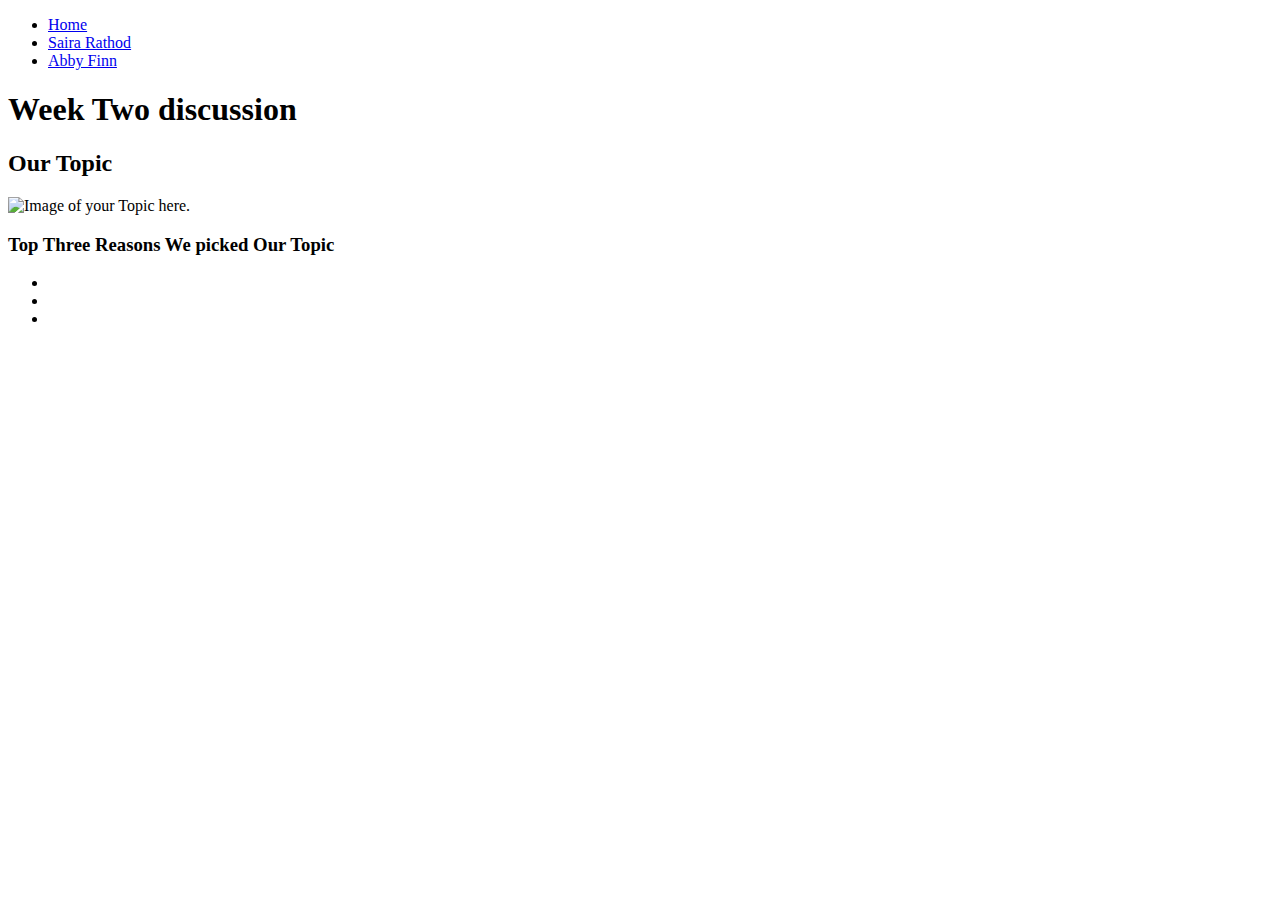
==== index.html @ fbb99421 "Add files via upload" ====
<!DOCTYPE html>
<html lang="en">
<head>
    <meta charset="UTF-8">
    <meta http-equiv="X-UA-Compatible" content="IE=edge">
    <meta name="viewport" content="width=device-width, initial-scale=1.0">
    <!-- <link rel="stylesheet" href="css/html5reset.css"> -->
    <!-- <link rel="stylesheet" href="css/student1.css"> -->
    <!-- <link rel="stylesheet" href="css/student2.css"> -->
    <!-- <link rel="stylesheet" href="css/student3.css"> -->
    <title>Week 2 Discussion</title>
</head>
<body>
    <header>
        <nav>
            <ul>
                <li><a href = "index.html">Home</a></li>
                <li><a href = "sairarathod.html" >Saira Rathod</a></li>
                <li><a href = "abby.html" >Abby Finn</a></li>
            </ul>
        </nav>
        <h1>Week Two discussion</h1>

    </header>
    
    <main>
        <h2> Our Topic</h2>
        <img src = "yourPicHere" width="200" alt = "Image of your Topic here.">

        <h3>Top Three Reasons We picked Our Topic</h3>
        <ul>
            <li></li>
            <li></li>
            <li></li>
        </ul>
    </main>
    
</body>
</html>
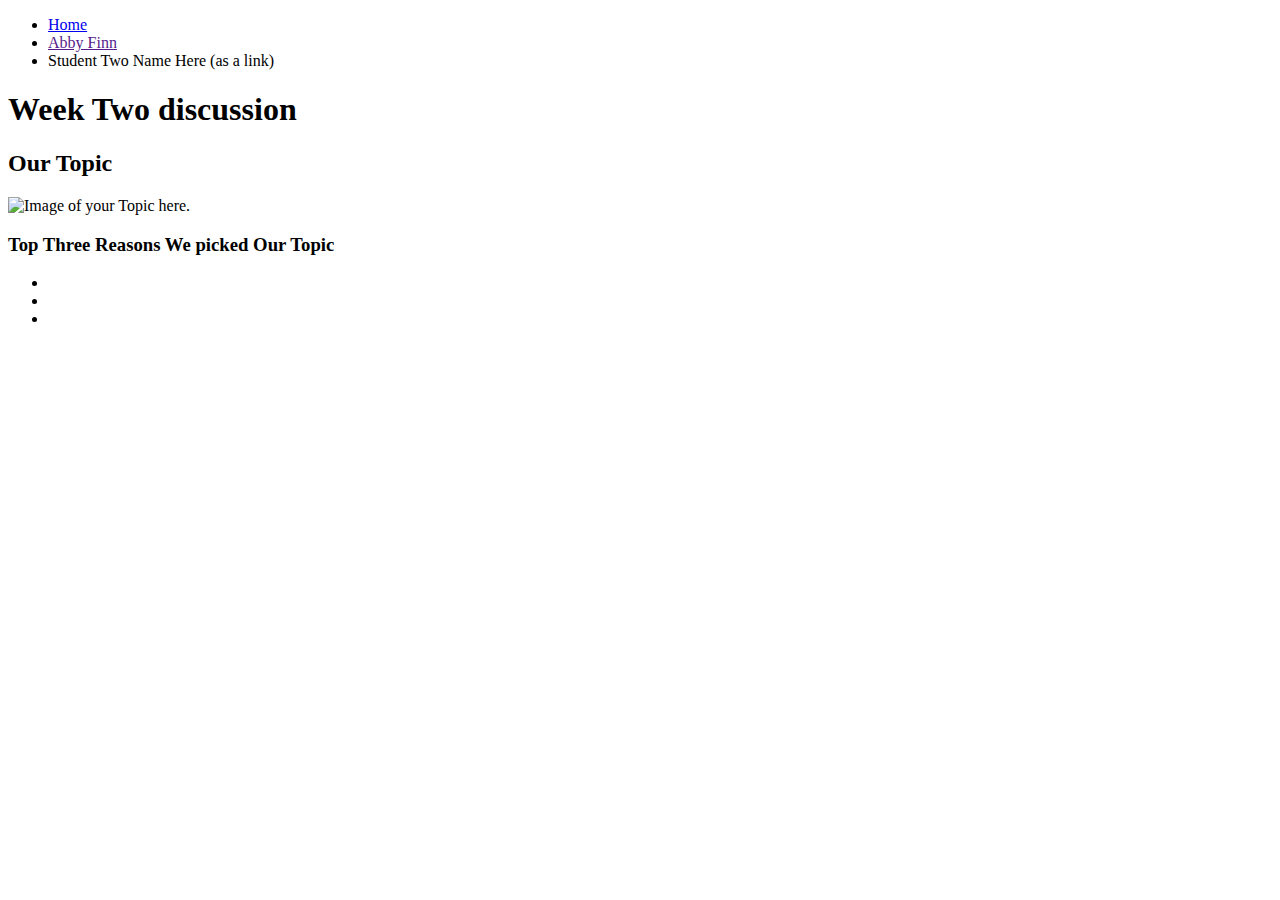
==== commit 30be206d: "Add files via upload" ====
--- a/index.html
+++ b/index.html
@@ -15,8 +15,8 @@
         <nav>
             <ul>
                 <li><a href = "index.html">Home</a></li>
-                <li><a href = "sairarathod.html" >Saira Rathod</a></li>
-                <li><a href = "abby.html" >Abby Finn</a></li>
+                <li> <a href = ""> Abby Finn </a></li>
+                <li>Student Two Name Here (as a link)</li>
             </ul>
         </nav>
         <h1>Week Two discussion</h1>
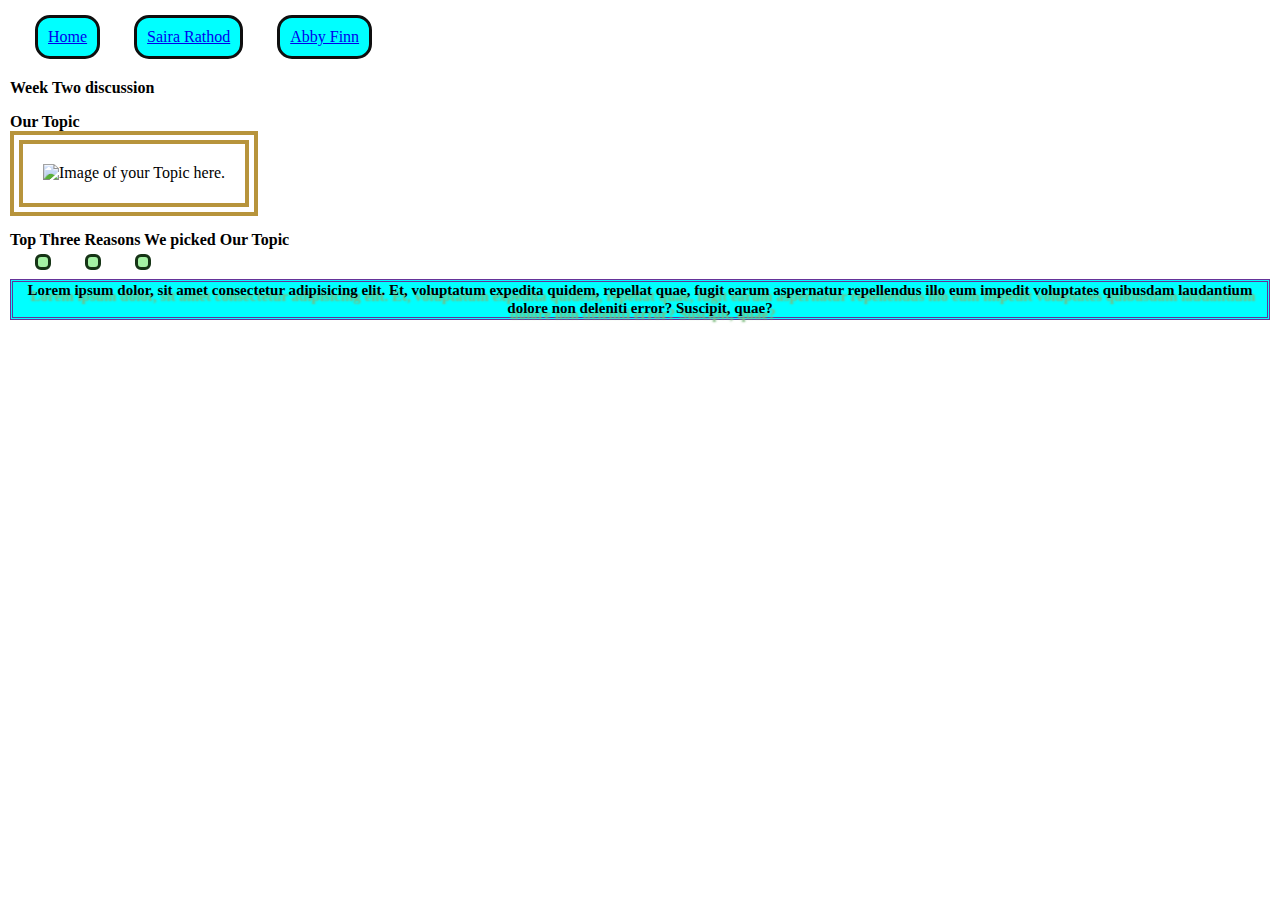
==== commit ab027896: "Add files via upload" ====
--- a/index.html
+++ b/index.html
@@ -4,10 +4,10 @@
     <meta charset="UTF-8">
     <meta http-equiv="X-UA-Compatible" content="IE=edge">
     <meta name="viewport" content="width=device-width, initial-scale=1.0">
-    <!-- <link rel="stylesheet" href="css/html5reset.css"> -->
-    <!-- <link rel="stylesheet" href="css/student1.css"> -->
-    <!-- <link rel="stylesheet" href="css/student2.css"> -->
-    <!-- <link rel="stylesheet" href="css/student3.css"> -->
+    <link rel="stylesheet" href="css/html5reset.css"> 
+    <link rel="stylesheet" href="css/student1.css">
+    <link rel="stylesheet" href="css/style2.css">
+   
     <title>Week 2 Discussion</title>
 </head>
 <body>
@@ -15,8 +15,8 @@
         <nav>
             <ul>
                 <li><a href = "index.html">Home</a></li>
-                <li> <a href = ""> Abby Finn </a></li>
-                <li>Student Two Name Here (as a link)</li>
+                <li><a href = "sairarathod.html" >Saira Rathod</a></li>
+                <li><a href = "abby.html" >Abby Finn</a></li>
             </ul>
         </nav>
         <h1>Week Two discussion</h1>
@@ -33,6 +33,7 @@
             <li></li>
             <li></li>
         </ul>
+        <p> Lorem ipsum dolor, sit amet consectetur adipisicing elit. Et, voluptatum expedita quidem, repellat quae, fugit earum aspernatur repellendus illo eum impedit voluptates quibusdam laudantium dolore non deleniti error? Suscipit, quae?</p>
     </main>
     
 </body>
--- a/css/student1.css
+++ b/css/student1.css
@@ -0,0 +1,45 @@
+body{
+    margin:5px;
+    padding:5px;
+    line-height:1.15;
+ }
+  
+ h1,h2, h3{
+    font-weight: bold;
+    margin-top:15px;
+  
+ }
+ ul li{
+    margin-left: 25px;
+    list-style-type: upper-roman;
+ }
+  nav li{
+   display: inline-block;
+   border-radius: 15px;
+   border-style: solid;
+   border-width: 3px;
+   border-color: black;
+   background-color: aqua;
+   padding: 10px;
+  }
+ li{
+   background-color: rebeccapurple;
+   padding: 15px;
+   margin: 5px;
+   border-radius: 5px;
+   border: 3px solid aqua;
+ }
+ img{
+   width: 24%;
+   padding: 12px;
+   border: 5px dashed rebeccapurple;
+   margin: 0px;
+ }
+
+ p{
+   text-align: center;
+   font-size: 15px;
+   border: 3px double rebeccapurple;
+   font-weight: bold;
+   background-color: aqua;
+ }--- a/css/style2.css
+++ b/css/style2.css
@@ -0,0 +1,49 @@
+body{
+    margin:5px;
+    padding:5px;
+    line-height:1.15;
+ }
+  
+ h1,h2, h3{
+    font-weight: bold;
+    margin-top:15px;
+  
+ }
+ ul li{
+    margin-left: 25px;
+    list-style-type: upper-roman;
+    
+    
+ }
+
+ nav li{
+   display: inline-block;
+   background-color: aqua;
+   border-radius: 15px;
+   border-style: solid;
+   border-width: 3px;
+   border-color: rgb(15, 15, 15);
+ }
+
+ li{
+   display: inline-block;
+   background-color: rgb(165, 243, 165);
+   padding: 5px;
+   border-radius: 6px;
+   border: 3px solid rgb(22, 52, 22)
+ }
+
+ img{
+   width: 24%;
+   padding: 20px;
+   border: 13px double rgb(183, 148, 60);
+ }
+
+ p{
+   text-align: center;
+   text-size-adjust: 15px;
+   text-shadow:3px 6px 2px rgb(125, 187, 125);
+   text-decoration-color: rgb(10, 11, 10);
+
+ }
+ 